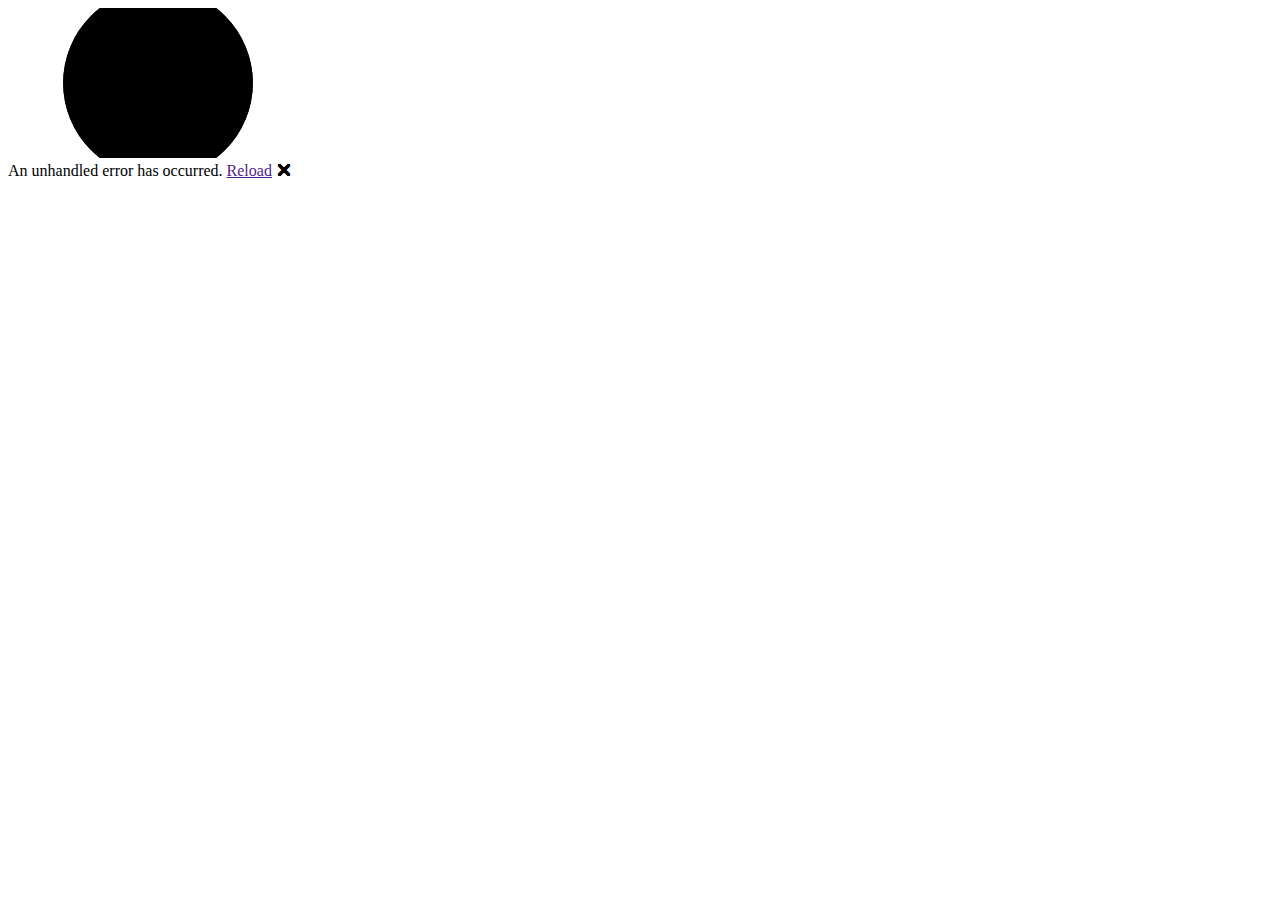
==== wwwroot/index.html @ a47305f9 "Changed to Blazor Standalone Webassembly" ====
<!DOCTYPE html>
<html lang="en">

<head>
    <meta charset="utf-8" />
    <meta name="viewport" content="width=device-width, initial-scale=1.0" />
    <title>C++ Class Builder</title>
    <base href="/" />
    <link rel="stylesheet" href="css/bootstrap/bootstrap.min.css" />
    <link rel="stylesheet" href="css/app.css" />
    <link rel="icon" type="image/png" href="favicon.png" />
    <link href="C++ Class Builder.styles.css" rel="stylesheet" />
</head>

<body>
    <div id="app">
        <svg class="loading-progress">
            <circle r="40%" cx="50%" cy="50%" />
            <circle r="40%" cx="50%" cy="50%" />
        </svg>
        <div class="loading-progress-text"></div>
    </div>

    <div id="blazor-error-ui">
        An unhandled error has occurred.
        <a href="" class="reload">Reload</a>
        <a class="dismiss">🗙</a>
    </div>
    <script src="_framework/blazor.webassembly.js"></script>
    <script src="/Pages/Builder.razor.js"></script>
</body>

</html>
---- wwwroot/css/app.css ----
html, body {
    font-family: 'Helvetica Neue', Helvetica, Arial, sans-serif;
}

h1:focus {
    outline: none;
}

a, .btn-link {
    color: #0071c1;
}

.btn-primary {
    color: #fff;
    background-color: #1b6ec2;
    border-color: #1861ac;
}

.btn:focus, .btn:active:focus, .btn-link.nav-link:focus, .form-control:focus, .form-check-input:focus {
  box-shadow: 0 0 0 0.1rem white, 0 0 0 0.25rem #258cfb;
}

.content {
    padding-top: 1.1rem;
}

.valid.modified:not([type=checkbox]) {
    outline: 1px solid #26b050;
}

.invalid {
    outline: 1px solid red;
}

.validation-message {
    color: red;
}

#blazor-error-ui {
    background: lightyellow;
    bottom: 0;
    box-shadow: 0 -1px 2px rgba(0, 0, 0, 0.2);
    display: none;
    left: 0;
    padding: 0.6rem 1.25rem 0.7rem 1.25rem;
    position: fixed;
    width: 100%;
    z-index: 1000;
}

    #blazor-error-ui .dismiss {
        cursor: pointer;
        position: absolute;
        right: 0.75rem;
        top: 0.5rem;
    }

.blazor-error-boundary {
    background: url([data-uri]) no-repeat 1rem/1.8rem, #b32121;
    padding: 1rem 1rem 1rem 3.7rem;
    color: white;
}

    .blazor-error-boundary::after {
        content: "An error has occurred."
    }

.loading-progress {
    position: relative;
    display: block;
    width: 8rem;
    height: 8rem;
    margin: 20vh auto 1rem auto;
}

    .loading-progress circle {
        fill: none;
        stroke: #e0e0e0;
        stroke-width: 0.6rem;
        transform-origin: 50% 50%;
        transform: rotate(-90deg);
    }

        .loading-progress circle:last-child {
            stroke: #1b6ec2;
            stroke-dasharray: calc(3.141 * var(--blazor-load-percentage, 0%) * 0.8), 500%;
            transition: stroke-dasharray 0.05s ease-in-out;
        }

.loading-progress-text {
    position: absolute;
    text-align: center;
    font-weight: bold;
    inset: calc(20vh + 3.25rem) 0 auto 0.2rem;
}

    .loading-progress-text:after {
        content: var(--blazor-load-percentage-text, "Loading");
    }

code {
    color: #c02d76;
}
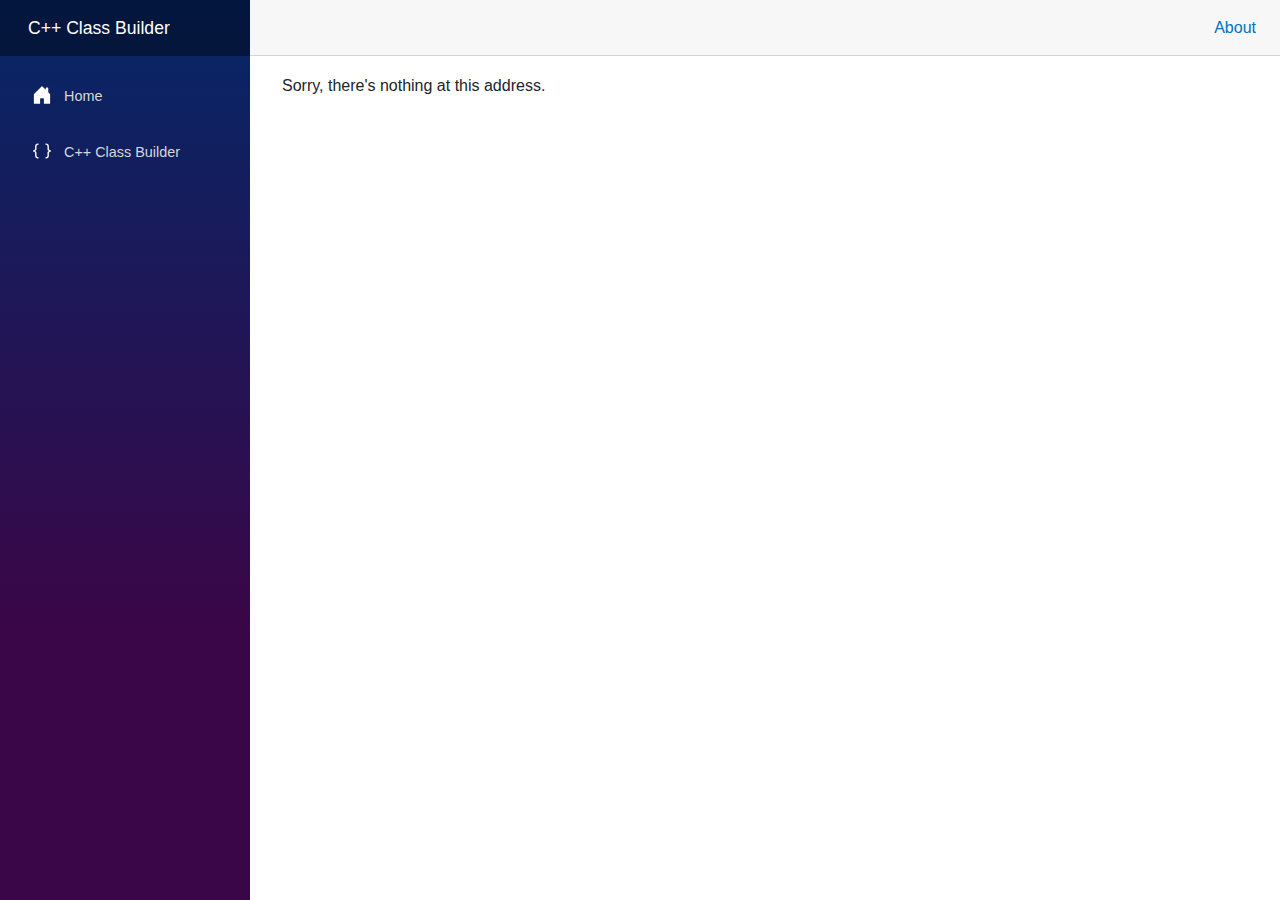
==== commit 33254474: "Update index.html" ====
--- a/wwwroot/index.html
+++ b/wwwroot/index.html
@@ -27,7 +27,7 @@
         <a class="dismiss">🗙</a>
     </div>
     <script src="_framework/blazor.webassembly.js"></script>
-    <script src="/Pages/Builder.razor.js"></script>
+    <script src="Pages/Builder.razor.js"></script>
 </body>
 
 </html>
